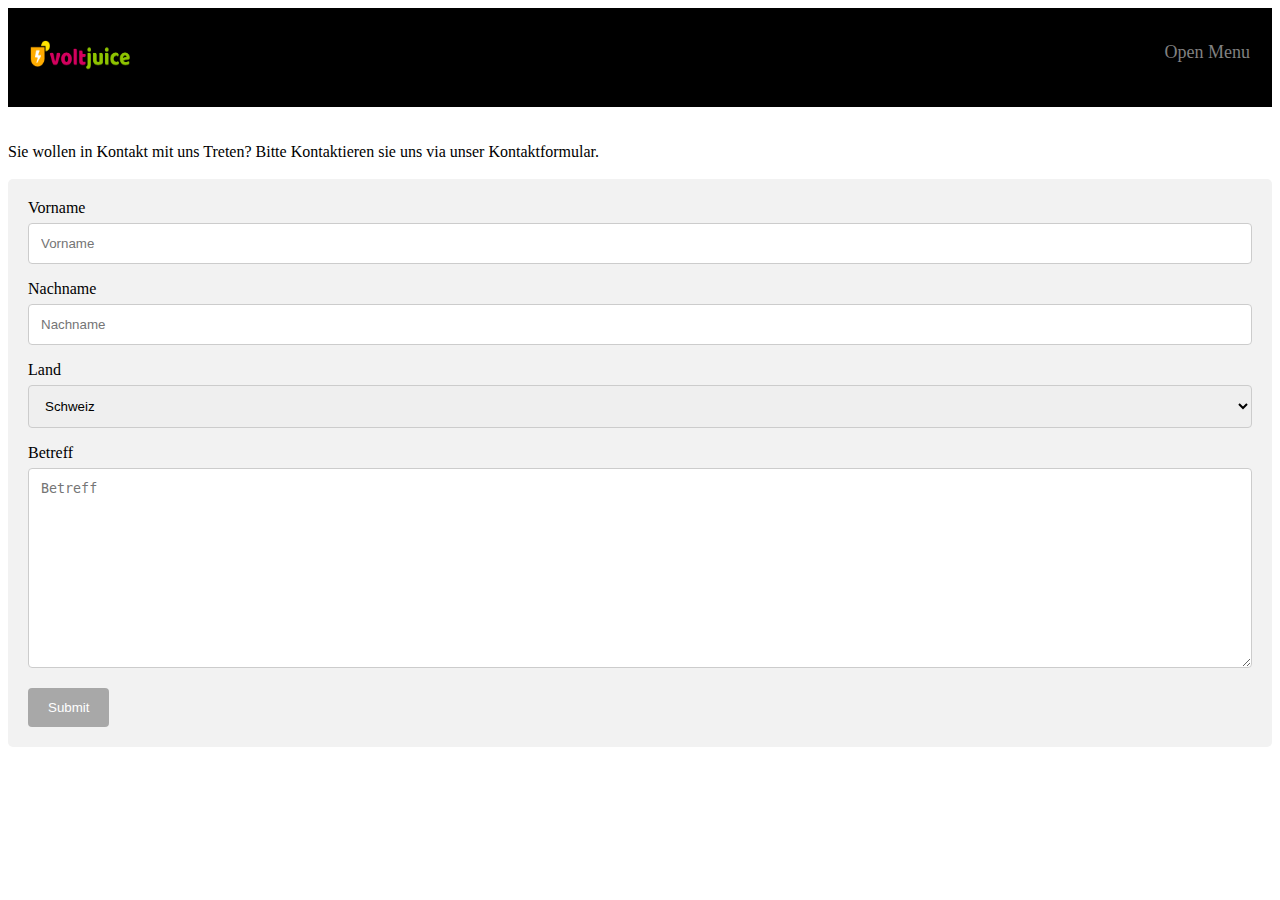
==== Code/Kontakt.html @ ce03062f "Kontakt Fertig" ====
<!DOCTYPE html>
<html lang="en">
    <head>
        <title>Bootstrap Example</title>
        <meta charset="utf-8">
        <meta name="viewport" content="width=device-width, initial-scale=1">
        <link rel="stylesheet" href="style.css">
        <script src="Javasheet.js"></script>
        <script src="style.css"></script>
    </head>
    <header>
      <div class="header">
        <a href="index.html" class="logo">
          <img width="100" height="31" src="../Bilder/Voltjuice-logo-schrift.png">
        </a>
        <div class="header-right">
          <!-- <span onclick="openNav()">open</span> -->
          <span onclick="openNav()",>Open Menu</span>
          <!-- <a href="#contact">Contact</a> -->
        </div>
      </div>
    </header>
    
    <body>
        <div id="mySidenav" class="sidenav">
            <a href="javascript:void(0)" class="closebtn" onclick="closeNav()">&times;</a>
            <a href="Onlineshop.html">Online-Shop</a>
            <a href="Kontakt.html">Kontakt</a>
          </div>
          
          <!-- Use any element to open the sidenav -->
          <!-- <span onclick="openNav()">open</span> -->
    </body>
    <form>
      <br></br>
      <a>Sie wollen in Kontakt mit uns Treten? Bitte Kontaktieren sie uns via unser Kontaktformular.</a>
      <br></br>
      <div class="container">
        <form action="action_page.php">
      
          <label for="fname">Vorname</label>
          <input type="text" id="fname" name="firstname" placeholder="Vorname">
      
          <label for="lname">Nachname</label>
          <input type="text" id="lname" name="lastname" placeholder="Nachname">
      
          <label for="country">Land</label>
          <select id="country" name="country">
            <option value="Schweiz">Schweiz</option>
            <option value="Deutschland">Deutschland</option>
            <option value="Österreich">Österreich</option>
          </select>
      
          <label for="subject">Betreff</label>
          <textarea id="subject" name="subject" placeholder="Betreff" style="height:200px"></textarea>
      
          <input type="submit" value="Submit">
      
        </form>
      </div>
    </form>
</html>
---- Code/style.css ----
/* The side navigation menu */
.sidenav {
  height: 100%; /* 100% Full-height */
  width: 0; /* 0 width - change this with JavaScript */
  position: fixed; /* Stay in place */
  z-index: 1; /* Stay on top */
  top: 0; /* Stay at the top */
  left: 0;
  background-color: #111; /* Black*/
  overflow-x: hidden; /* Disable horizontal scroll */
  padding-top: 60px; /* Place content 60px from the top */
  transition: 0.5s; /* 0.5 second transition effect to slide in the sidenav */
}

/* The navigation menu links */
.sidenav a {
  padding: 8px 8px 8px 32px;
  text-decoration: none;
  font-size: 25px;
  color: #818181;
  display: block;
  transition: 0.3s;
}

/* When you mouse over the navigation links, change their color */
.sidenav a:hover {
  color: #f1f1f1;
}

/* Position and style the close button (top right corner) */
.sidenav .closebtn {
  position: absolute;
  top: 0;
  right: 25px;
  font-size: 36px;
  margin-left: 50px;
}

/* Style page content - use this if you want to push the page content to the right when you open the side navigation */
#main {
  transition: margin-left .5s;
  padding: 20px;
}

/* On smaller screens, where height is less than 450px, change the style of the sidenav (less padding and a smaller font size) */
@media screen and (max-height: 450px) {
  .sidenav {padding-top: 15px;}
  .sidenav a {font-size: 18px;}
}

/* Style the header with a grey background and some padding */
.header {
  overflow: hidden;
  background-color: #000000;
  padding: 20px 10px;
}

/* Style the header links */
.header a, .header span {
  float: left;
  color: #818181;
  text-align: center;
  padding: 12px;
  text-decoration: none;
  font-size: 18px;
  line-height: 25px;
  border-radius: 4px;
}

/* Style the logo link (notice that we set the same value of line-height and font-size to prevent the header to increase when the font gets bigger */
.header a.logo {
  font-size: 25px;
  font-weight: bold;
}

/* Change the background color on mouse-over */
.header a:hover, .header span:hover {
  background-color: #ddd;
  color: black;
}

/* Style the active/current link*/
.header a.active {
  background-color: dodgerblue;
  color: white;
}

/* Float the link section to the right */
.header-right {
  float: right;
}

/* Add media queries for responsiveness - when the screen is 500px wide or less, stack the links on top of each other */
@media screen and (max-width: 500px) {
  .header a {
    float: none;
    display: block;
    text-align: left;
  }
  .header-right {
    float: none;
  }
}

/* Style inputs with type="text", select elements and textareas */
input[type=text], select, textarea {
  width: 100%; /* Full width */
  padding: 12px; /* Some padding */ 
  border: 1px solid #ccc; /* Gray border */
  border-radius: 4px; /* Rounded borders */
  box-sizing: border-box; /* Make sure that padding and width stays in place */
  margin-top: 6px; /* Add a top margin */
  margin-bottom: 16px; /* Bottom margin */
  resize: vertical /* Allow the user to vertically resize the textarea (not horizontally) */
}

/* Style the submit button with a specific background color etc */
input[type=submit] {
  background-color: rgb(168, 168, 168);
  color: white;
  padding: 12px 20px;
  border: none;
  border-radius: 4px;
  cursor: pointer;
}

/* When moving the mouse over the submit button, add a darker green color */
input[type=submit]:hover {
  background-color: #6e6e6e;
}

/* Add a background color and some padding around the form */
.container {
  border-radius: 5px;
  background-color: #f2f2f2;
  padding: 20px;
}
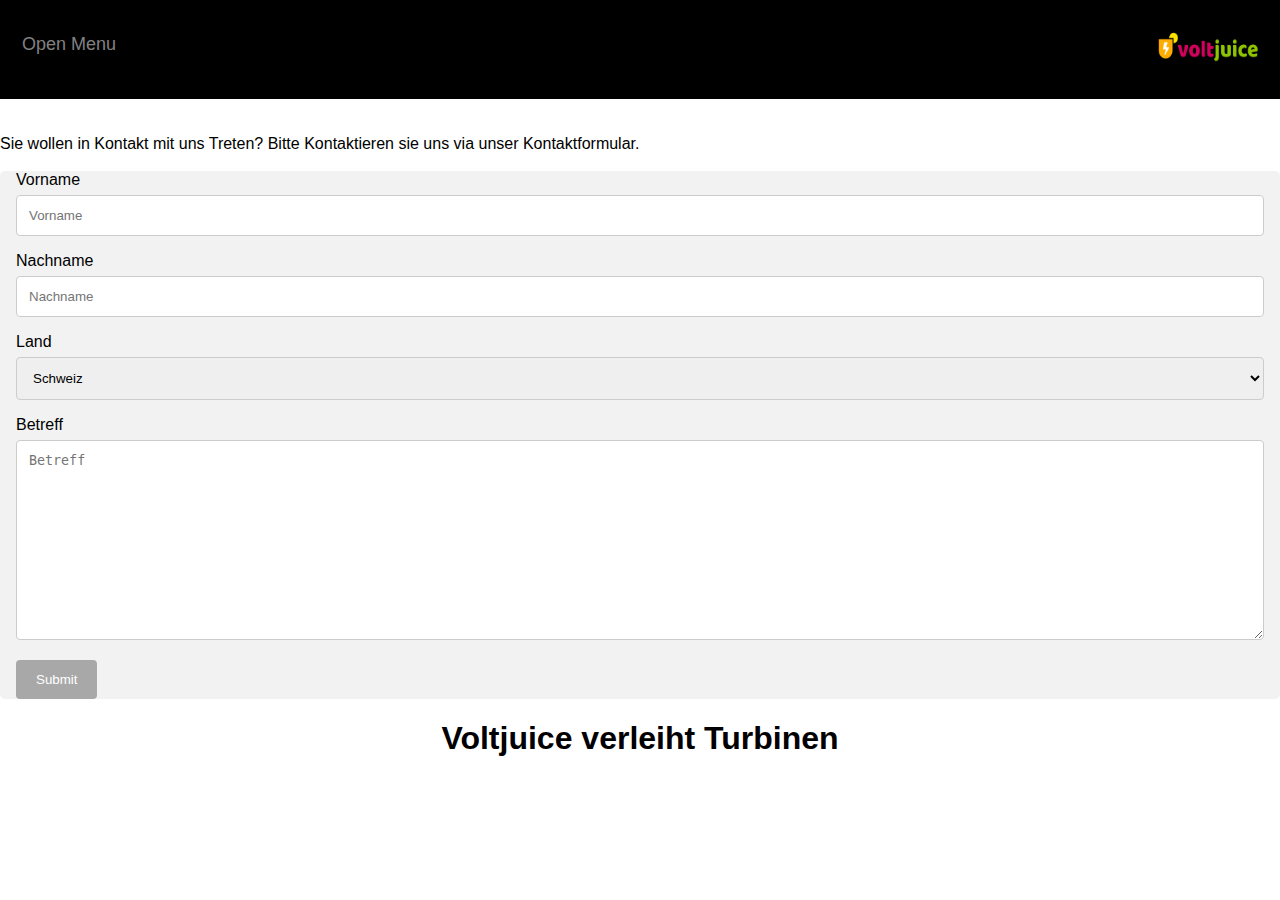
==== commit d34073b7: "jdjdj" ====
--- a/Code/Kontakt.html
+++ b/Code/Kontakt.html
@@ -24,8 +24,8 @@
     <body>
         <div id="mySidenav" class="sidenav">
             <a href="javascript:void(0)" class="closebtn" onclick="closeNav()">&times;</a>
-            <a href="Onlineshop.html">Online-Shop</a>
-            <a href="Kontakt.html">Kontakt</a>
+            <a href="index.html">Über Uns</a>
+            <a href="Onlineshop.html">Online Shop</a>
           </div>
           
           <!-- Use any element to open the sidenav -->
@@ -59,4 +59,7 @@
         </form>
       </div>
     </form>
+    <footer>
+      <h1>Voltjuice verleiht Turbinen</h1>
+    </footer>
 </html>--- a/Code/style.css
+++ b/Code/style.css
@@ -57,7 +57,7 @@
 
 /* Style the header links */
 .header a, .header span {
-  float: left;
+  float: right;
   color: #818181;
   text-align: center;
   padding: 12px;
@@ -75,19 +75,19 @@
 
 /* Change the background color on mouse-over */
 .header a:hover, .header span:hover {
-  background-color: #ddd;
+  background-color: rgb(0, 0, 0);
   color: black;
 }
 
 /* Style the active/current link*/
 .header a.active {
   background-color: dodgerblue;
-  color: white;
+  color: rgb(0, 0, 0);
 }
 
 /* Float the link section to the right */
 .header-right {
-  float: right;
+  float: left;
 }
 
 /* Add media queries for responsiveness - when the screen is 500px wide or less, stack the links on top of each other */
@@ -134,4 +134,111 @@
   border-radius: 5px;
   background-color: #f2f2f2;
   padding: 20px;
-}+}
+
+.container-card {
+  display: flex;
+  margin-top: 6%;
+}
+
+.card {
+  box-shadow: 0 4px 8px 0 rgba(0, 0, 0, 0.2);
+  max-width: 300px;
+  margin: auto;
+  text-align: center;
+  font-family: arial;
+}
+
+.price {
+  color: grey;
+  font-size: 22px;
+}
+
+.card button {
+  border: none;
+  outline: 0;
+  padding: 12px;
+  color: white;
+  background-color: #000;
+  text-align: center;
+  cursor: pointer;
+  width: 100%;
+  font-size: 18px;
+}
+
+.card button:hover {
+  opacity: 0.7;
+}
+
+body {
+  font-family: Arial, Helvetica, sans-serif;
+  margin: 0;
+}
+
+html {
+  box-sizing: border-box;
+}
+
+*, *:before, *:after {
+  box-sizing: inherit;
+}
+
+.column {
+  float: left;
+  width: 50%;
+  margin-bottom: 16px;
+  padding: 50px;
+}
+
+.cardd {
+  box-shadow: 0 4px 8px 0 rgba(0, 0, 0, 0.2);
+  margin: 8px;
+}
+
+.about-section {
+  padding: 50px;
+  text-align: center;
+  background-color: #474e5d;
+  color: white;
+}
+
+.container {
+  padding: 0 16px;
+}
+
+.container::after, .row::after {
+  content: "";
+  clear: both;
+  display: table;
+}
+
+.title {
+  color: grey;
+}
+
+footer {
+  text-align: center;
+}
+
+.button {
+  border: none;
+  outline: 0;
+  display: inline-block;
+  padding: 8px;
+  color: white;
+  background-color: #000;
+  text-align: center;
+  cursor: pointer;
+  width: 100%;
+}
+
+.button:hover {
+  background-color: #555;
+}
+
+@media screen and (max-width: 650px) {
+  .column {
+    width: 100%;
+    display: block;
+  }
+}
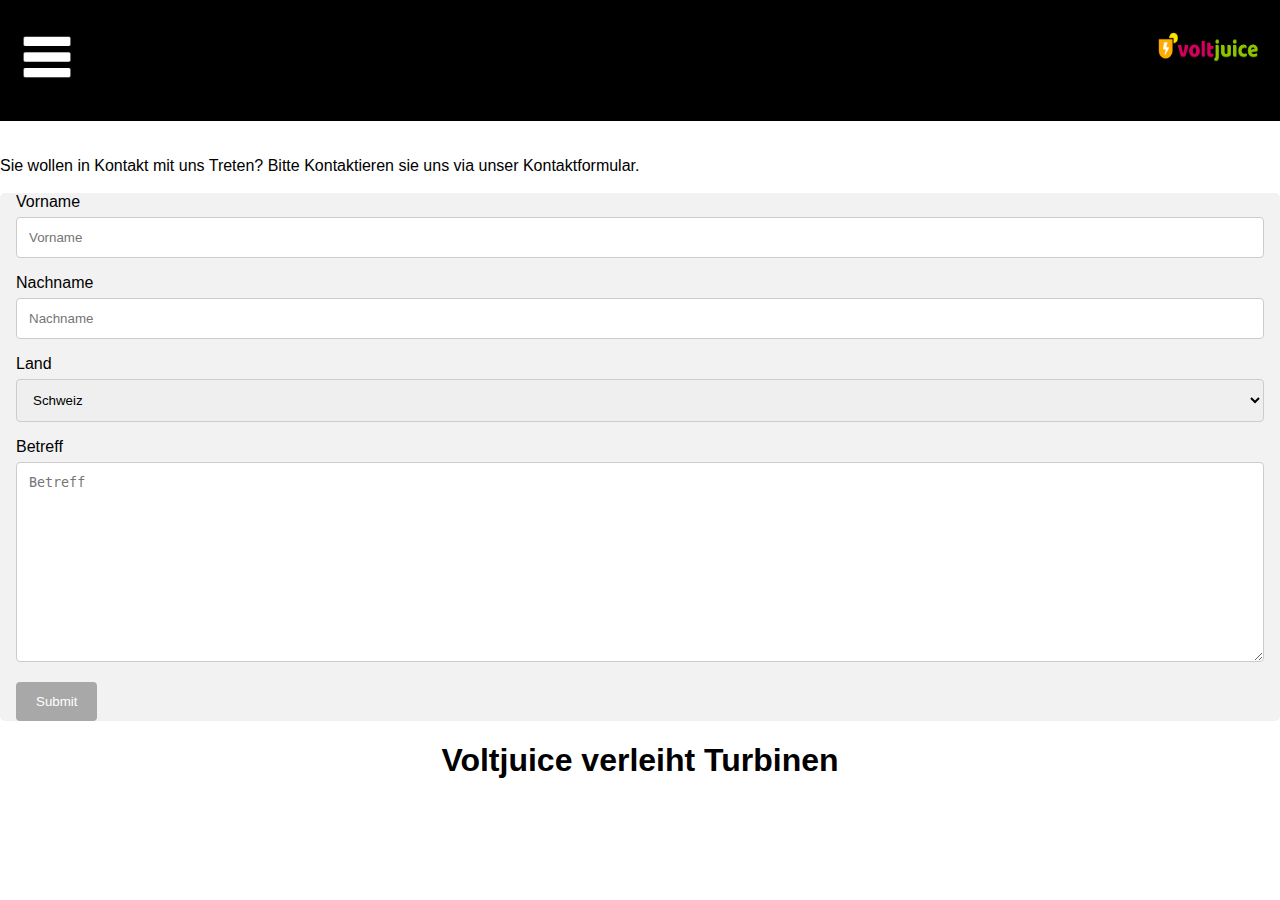
==== commit 925f031b: "Kinda Final" ====
--- a/Code/Kontakt.html
+++ b/Code/Kontakt.html
@@ -15,7 +15,9 @@
         </a>
         <div class="header-right">
           <!-- <span onclick="openNav()">open</span> -->
-          <span onclick="openNav()",>Open Menu</span>
+          <span onclick="openNav()",>
+            <img width="50" height="50" src="../Bilder/menuv3.png">
+          </span>
           <!-- <a href="#contact">Contact</a> -->
         </div>
       </div>
--- a/Code/style.css
+++ b/Code/style.css
@@ -198,8 +198,8 @@
 .about-section {
   padding: 50px;
   text-align: center;
-  background-color: #474e5d;
-  color: white;
+  background-color: #ffffff;
+  color: rgb(0, 0, 0);
 }
 
 .container {
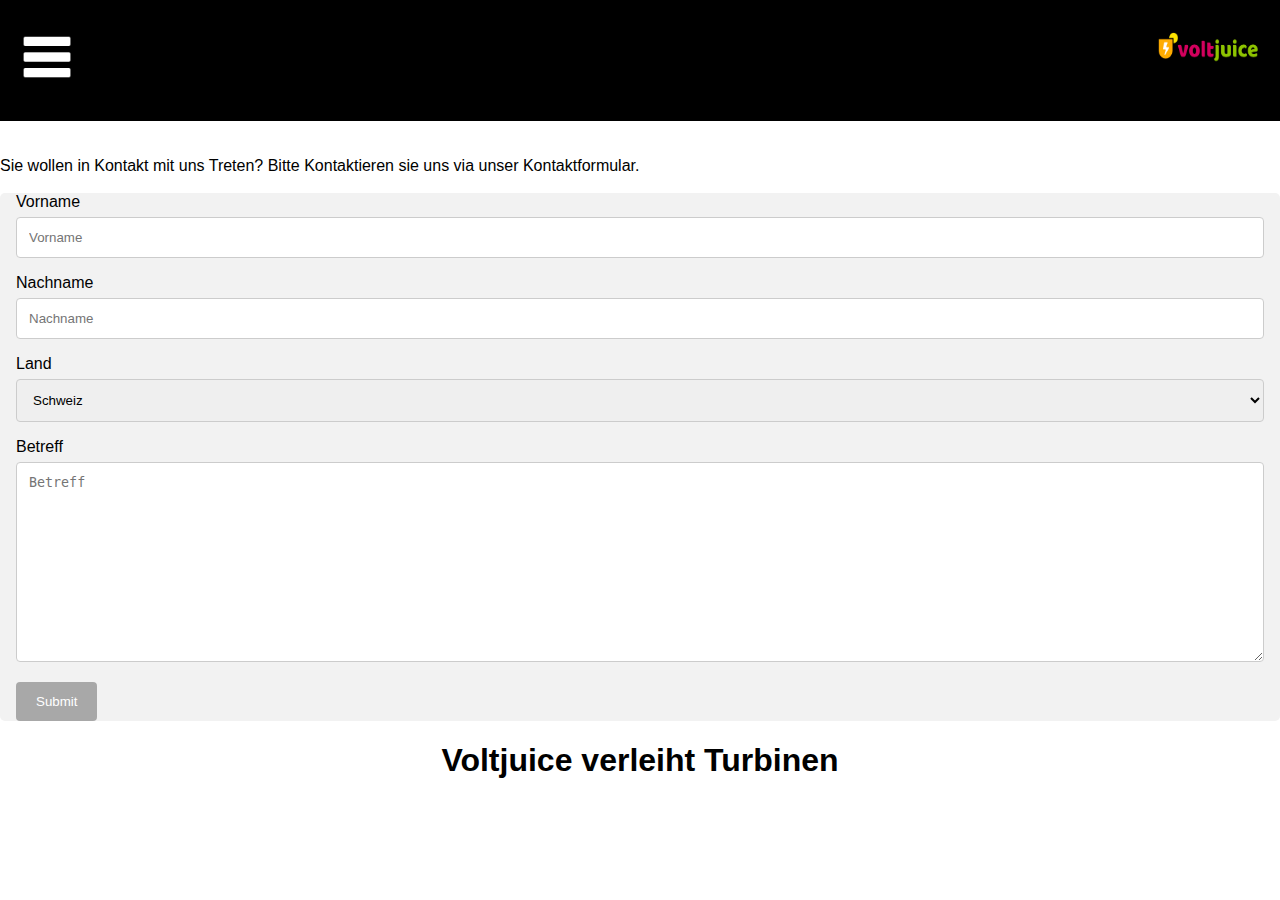
==== commit ca9500da: "final" ====
--- a/Code/Kontakt.html
+++ b/Code/Kontakt.html
@@ -10,7 +10,7 @@
     </head>
     <header>
       <div class="header">
-        <a href="index.html" class="logo">
+        <a href="Onlineshop.html" class="logo">
           <img width="100" height="31" src="../Bilder/Voltjuice-logo-schrift.png">
         </a>
         <div class="header-right">
@@ -25,10 +25,10 @@
     
     <body>
         <div id="mySidenav" class="sidenav">
-            <a href="javascript:void(0)" class="closebtn" onclick="closeNav()">&times;</a>
-            <a href="index.html">Über Uns</a>
-            <a href="Onlineshop.html">Online Shop</a>
-          </div>
+          <a href="javascript:void(0)" class="closebtn" onclick="closeNav()">&times;</a>
+          <a href="index.html">Über Uns</a>
+          <a href="Onlineshop.html">Online Shop</a>
+        </div>
           
           <!-- Use any element to open the sidenav -->
           <!-- <span onclick="openNav()">open</span> -->
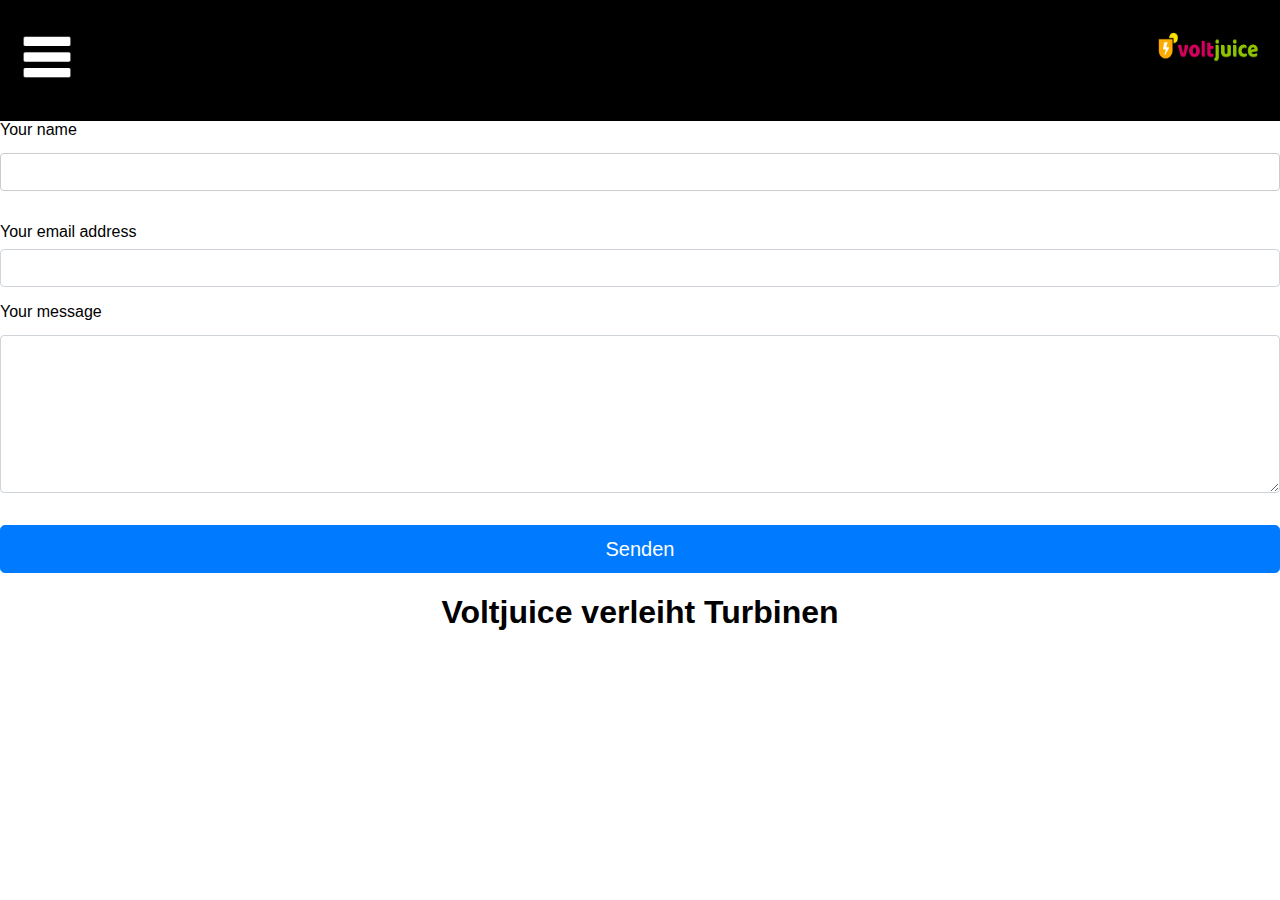
==== commit 0cc5069a: "Merge branch 'master' of https://github.com/IljaBellin/Voltjuice" ====
--- a/Code/Kontakt.html
+++ b/Code/Kontakt.html
@@ -33,32 +33,34 @@
           <!-- Use any element to open the sidenav -->
           <!-- <span onclick="openNav()">open</span> -->
     </body>
-    <form>
-      <br></br>
-      <a>Sie wollen in Kontakt mit uns Treten? Bitte Kontaktieren sie uns via unser Kontaktformular.</a>
-      <br></br>
-      <div class="container">
-        <form action="action_page.php">
-      
-          <label for="fname">Vorname</label>
-          <input type="text" id="fname" name="firstname" placeholder="Vorname">
-      
-          <label for="lname">Nachname</label>
-          <input type="text" id="lname" name="lastname" placeholder="Nachname">
-      
-          <label for="country">Land</label>
-          <select id="country" name="country">
-            <option value="Schweiz">Schweiz</option>
-            <option value="Deutschland">Deutschland</option>
-            <option value="Österreich">Österreich</option>
-          </select>
-      
-          <label for="subject">Betreff</label>
-          <textarea id="subject" name="subject" placeholder="Betreff" style="height:200px"></textarea>
-      
-          <input type="submit" value="Submit">
-      
-        </form>
+
+
+
+    <form id="fcf-form-id" class="fcf-form-class" >
+        
+      <div class="fcf-form-group">
+          <label for="Name" class="fcf-label">Your name</label>
+          <div class="fcf-input-group">
+              <input type="text" id="Name" name="Name" class="fcf-form-control" required>
+          </div>
+      </div>
+
+      <div class="fcf-form-group">
+          <label for="Email" class="fcf-label">Your email address</label>
+          <div class="fcf-input-group">
+              <input type="email" id="Email" name="Email" class="fcf-form-control" required>
+          </div>
+      </div>
+
+      <div class="fcf-form-group">
+          <label for="Message" class="fcf-label">Your message</label>
+          <div class="fcf-input-group">
+              <textarea id="Message" name="Message" class="fcf-form-control" rows="6" maxlength="3000" required></textarea>
+          </div>
+      </div>
+
+      <div class="fcf-form-group">
+          <button type="submit" id="fcf-button" class="fcf-btn fcf-btn-primary fcf-btn-lg fcf-btn-block">Senden</button>
       </div>
     </form>
     <footer>
--- a/Code/style.css
+++ b/Code/style.css
@@ -242,3 +242,165 @@
     display: block;
   }
 }
+
+
+/* Neues kontaktformular */
+
+
+
+.fcf-body {
+    margin: 0;
+    font-family: -apple-system, Arial, sans-serif;
+    font-size: 1rem;
+    font-weight: 400;
+    line-height: 1.5;
+    color: #212529;
+    text-align: left;
+    background-color: #fff;
+    padding: 30px;
+    padding-bottom: 10px;
+    border: 1px solid #ced4da;
+    border-radius: 0.25rem;
+    max-width: 100%;
+}
+
+.fcf-form-group {
+    margin-bottom: 1rem;
+}
+
+.fcf-input-group {
+    position: relative;
+    display: -ms-flexbox;
+    display: flex;
+    -ms-flex-wrap: wrap;
+    flex-wrap: wrap;
+    -ms-flex-align: stretch;
+    align-items: stretch;
+    width: 100%;
+}
+
+.fcf-form-control {
+    display: block;
+    width: 100%;
+    height: calc(1.5em + 0.75rem + 2px);
+    padding: 0.375rem 0.75rem;
+    font-size: 1rem;
+    font-weight: 400;
+    line-height: 1.5;
+    color: #495057;
+    background-color: #fff;
+    background-clip: padding-box;
+    border: 1px solid #ced4da;
+    outline: none;
+    border-radius: 0.25rem;
+    transition: border-color 0.15s ease-in-out, box-shadow 0.15s ease-in-out;
+}
+
+.fcf-form-control:focus {
+    border: 1px solid #313131;
+}
+
+select.fcf-form-control[size], select.fcf-form-control[multiple] {
+    height: auto;
+}
+
+textarea.fcf-form-control {
+    font-family: -apple-system, Arial, sans-serif;
+    height: auto;
+}
+
+label.fcf-label {
+    display: inline-block;
+    margin-bottom: 0.5rem;
+}
+
+.fcf-credit {
+    padding-top: 10px;
+    font-size: 0.9rem;
+    color: #545b62;
+}
+
+.fcf-credit a {
+    color: #545b62;
+    text-decoration: underline;
+}
+
+.fcf-credit a:hover {
+    color: #0056b3;
+    text-decoration: underline;
+}
+
+.fcf-btn {
+    display: inline-block;
+    font-weight: 400;
+    color: #212529;
+    text-align: center;
+    vertical-align: middle;
+    cursor: pointer;
+    -webkit-user-select: none;
+    -moz-user-select: none;
+    -ms-user-select: none;
+    user-select: none;
+    background-color: transparent;
+    border: 1px solid transparent;
+    padding: 0.375rem 0.75rem;
+    font-size: 1rem;
+    line-height: 1.5;
+    border-radius: 0.25rem;
+    transition: color 0.15s ease-in-out, background-color 0.15s ease-in-out, border-color 0.15s ease-in-out, box-shadow 0.15s ease-in-out;
+}
+
+@media (prefers-reduced-motion: reduce) {
+    .fcf-btn {
+        transition: none;
+    }
+}
+
+.fcf-btn:hover {
+    color: #212529;
+    text-decoration: none;
+}
+
+.fcf-btn:focus, .fcf-btn.focus {
+    outline: 0;
+    box-shadow: 0 0 0 0.2rem rgba(0, 123, 255, 0.25);
+}
+
+.fcf-btn-primary {
+    color: #fff;
+    background-color: #007bff;
+    border-color: #007bff;
+}
+
+.fcf-btn-primary:hover {
+    color: #fff;
+    background-color: #0069d9;
+    border-color: #0062cc;
+}
+
+.fcf-btn-primary:focus, .fcf-btn-primary.focus {
+    color: #fff;
+    background-color: #0069d9;
+    border-color: #0062cc;
+    box-shadow: 0 0 0 0.2rem rgba(38, 143, 255, 0.5);
+}
+
+.fcf-btn-lg, .fcf-btn-group-lg>.fcf-btn {
+    padding: 0.5rem 1rem;
+    font-size: 1.25rem;
+    line-height: 1.5;
+    border-radius: 0.3rem;
+}
+
+.fcf-btn-block {
+    display: block;
+    width: 100%;
+}
+
+.fcf-btn-block+.fcf-btn-block {
+    margin-top: 0.5rem;
+}
+
+input[type="submit"].fcf-btn-block, input[type="reset"].fcf-btn-block, input[type="button"].fcf-btn-block {
+    width: 100%;
+}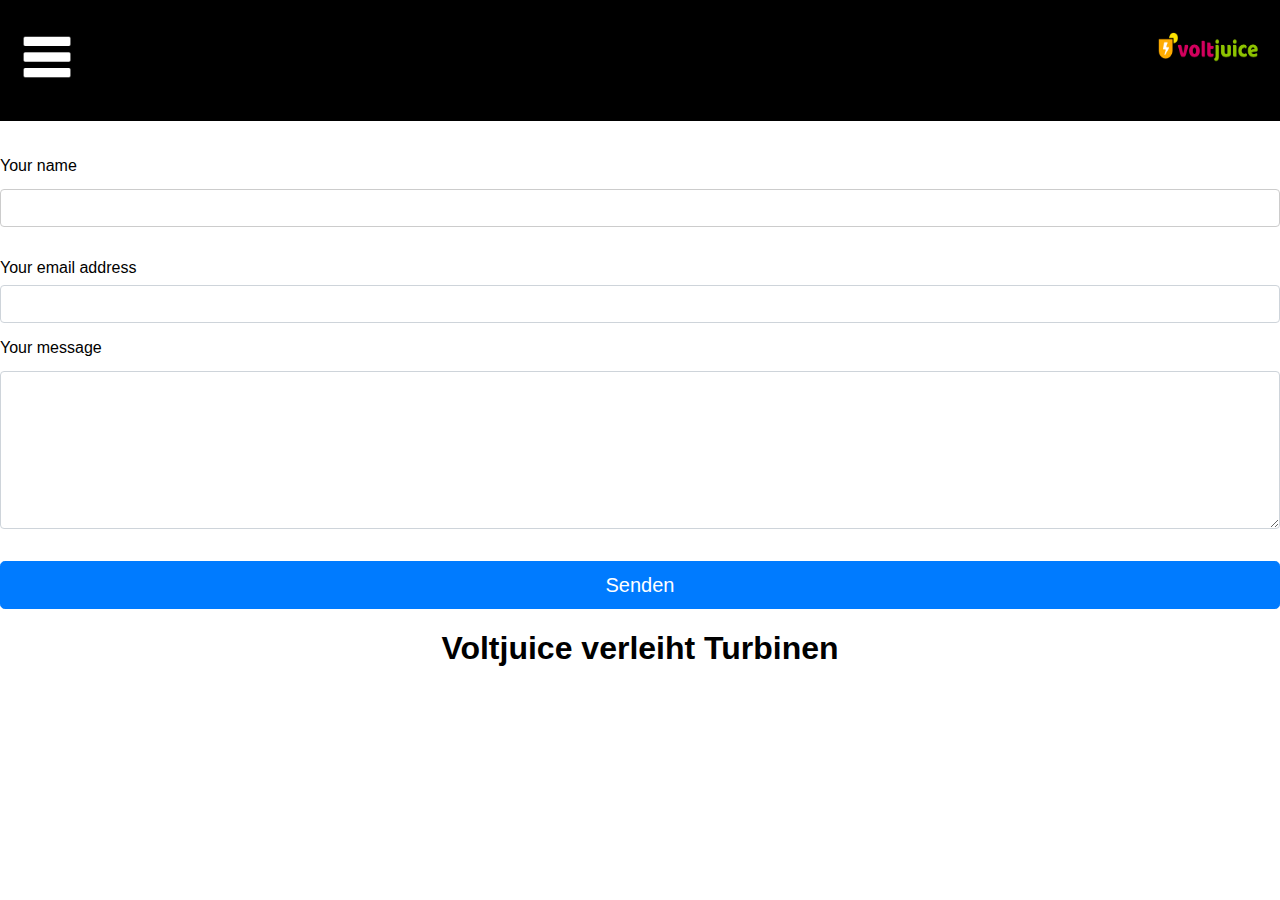
==== commit 485ad93c: "Eigentlich done" ====
--- a/Code/Kontakt.html
+++ b/Code/Kontakt.html
@@ -1,7 +1,7 @@
 <!DOCTYPE html>
 <html lang="en">
     <head>
-        <title>Bootstrap Example</title>
+        <title>Kontakt, Voltjuice</title>
         <meta charset="utf-8">
         <meta name="viewport" content="width=device-width, initial-scale=1">
         <link rel="stylesheet" href="style.css">
@@ -35,8 +35,8 @@
     </body>
 
 
-
-    <form id="fcf-form-id" class="fcf-form-class" >
+    <br></br>
+    <form  onsubmit="event.preventDefault(); sendForm();" id="fcf-form-id" class="fcf-form-class" >
         
       <div class="fcf-form-group">
           <label for="Name" class="fcf-label">Your name</label>
@@ -58,12 +58,13 @@
               <textarea id="Message" name="Message" class="fcf-form-control" rows="6" maxlength="3000" required></textarea>
           </div>
       </div>
-
       <div class="fcf-form-group">
-          <button type="submit" id="fcf-button" class="fcf-btn fcf-btn-primary fcf-btn-lg fcf-btn-block">Senden</button>
+        <!-- <a href="NEI.html"> -->
+          <button id="fcf-button" class="fcf-btn fcf-btn-primary fcf-btn-lg fcf-btn-block">Senden</button>
+        <!-- </a> -->
       </div>
     </form>
     <footer>
       <h1>Voltjuice verleiht Turbinen</h1>
     </footer>
-</html>+</html>
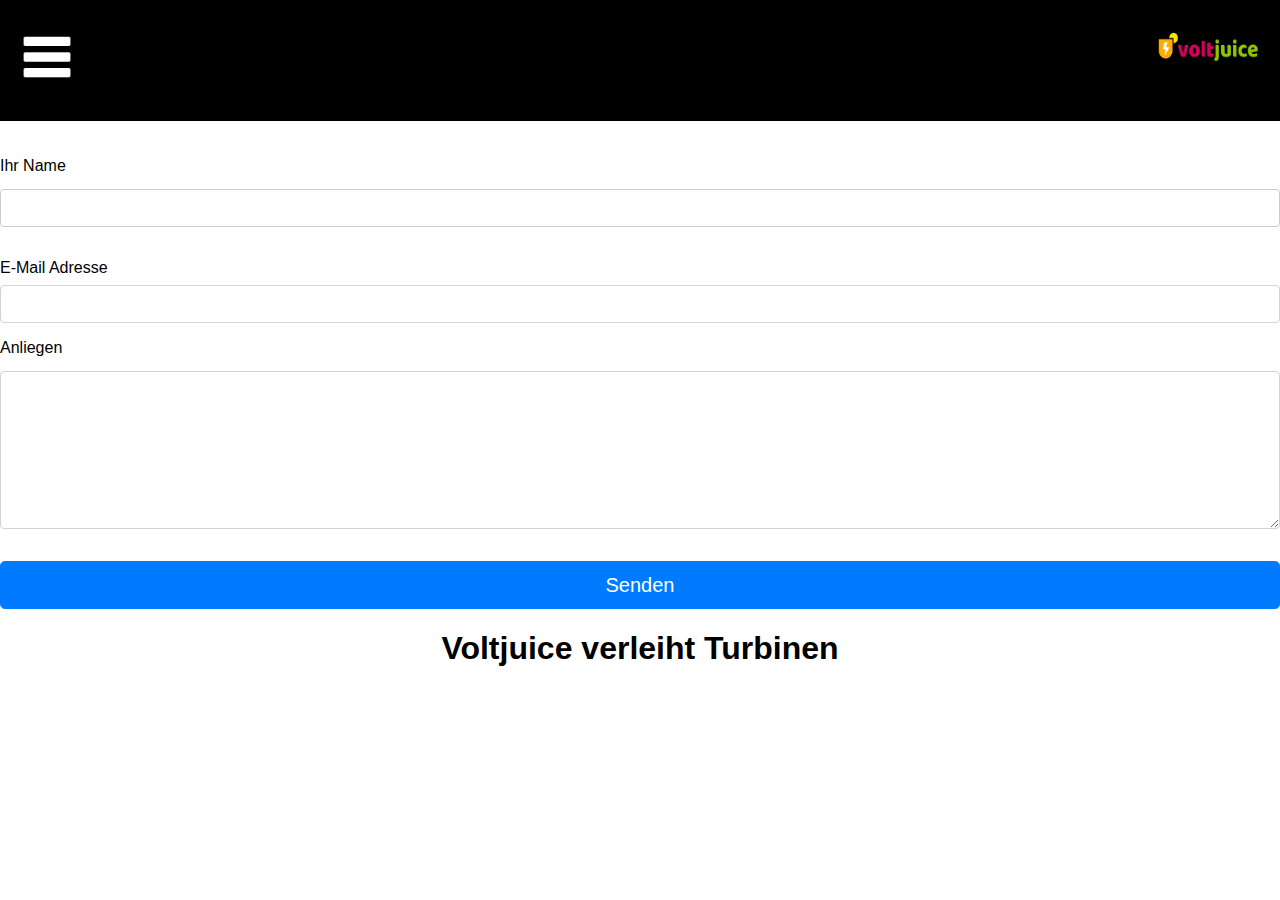
==== commit 5f764672: "Done" ====
--- a/Code/Kontakt.html
+++ b/Code/Kontakt.html
@@ -11,12 +11,12 @@
     <header>
       <div class="header">
         <a href="Onlineshop.html" class="logo">
-          <img width="100" height="31" src="../Bilder/Voltjuice-logo-schrift.png">
+          <img alt="Voltjuice Logo" width="100" height="31" src="../Bilder/Voltjuice-logo-schrift.png">
         </a>
         <div class="header-right">
           <!-- <span onclick="openNav()">open</span> -->
           <span onclick="openNav()",>
-            <img width="50" height="50" src="../Bilder/menuv3.png">
+            <img alt="menu" width="50" height="50" src="../Bilder/menuv3.png">
           </span>
           <!-- <a href="#contact">Contact</a> -->
         </div>
@@ -39,21 +39,21 @@
     <form  onsubmit="event.preventDefault(); sendForm();" id="fcf-form-id" class="fcf-form-class" >
         
       <div class="fcf-form-group">
-          <label for="Name" class="fcf-label">Your name</label>
+          <label for="Name" class="fcf-label">Ihr Name</label>
           <div class="fcf-input-group">
               <input type="text" id="Name" name="Name" class="fcf-form-control" required>
           </div>
       </div>
 
       <div class="fcf-form-group">
-          <label for="Email" class="fcf-label">Your email address</label>
+          <label for="Email" class="fcf-label">E-Mail Adresse</label>
           <div class="fcf-input-group">
               <input type="email" id="Email" name="Email" class="fcf-form-control" required>
           </div>
       </div>
 
       <div class="fcf-form-group">
-          <label for="Message" class="fcf-label">Your message</label>
+          <label for="Message" class="fcf-label">Anliegen</label>
           <div class="fcf-input-group">
               <textarea id="Message" name="Message" class="fcf-form-control" rows="6" maxlength="3000" required></textarea>
           </div>
